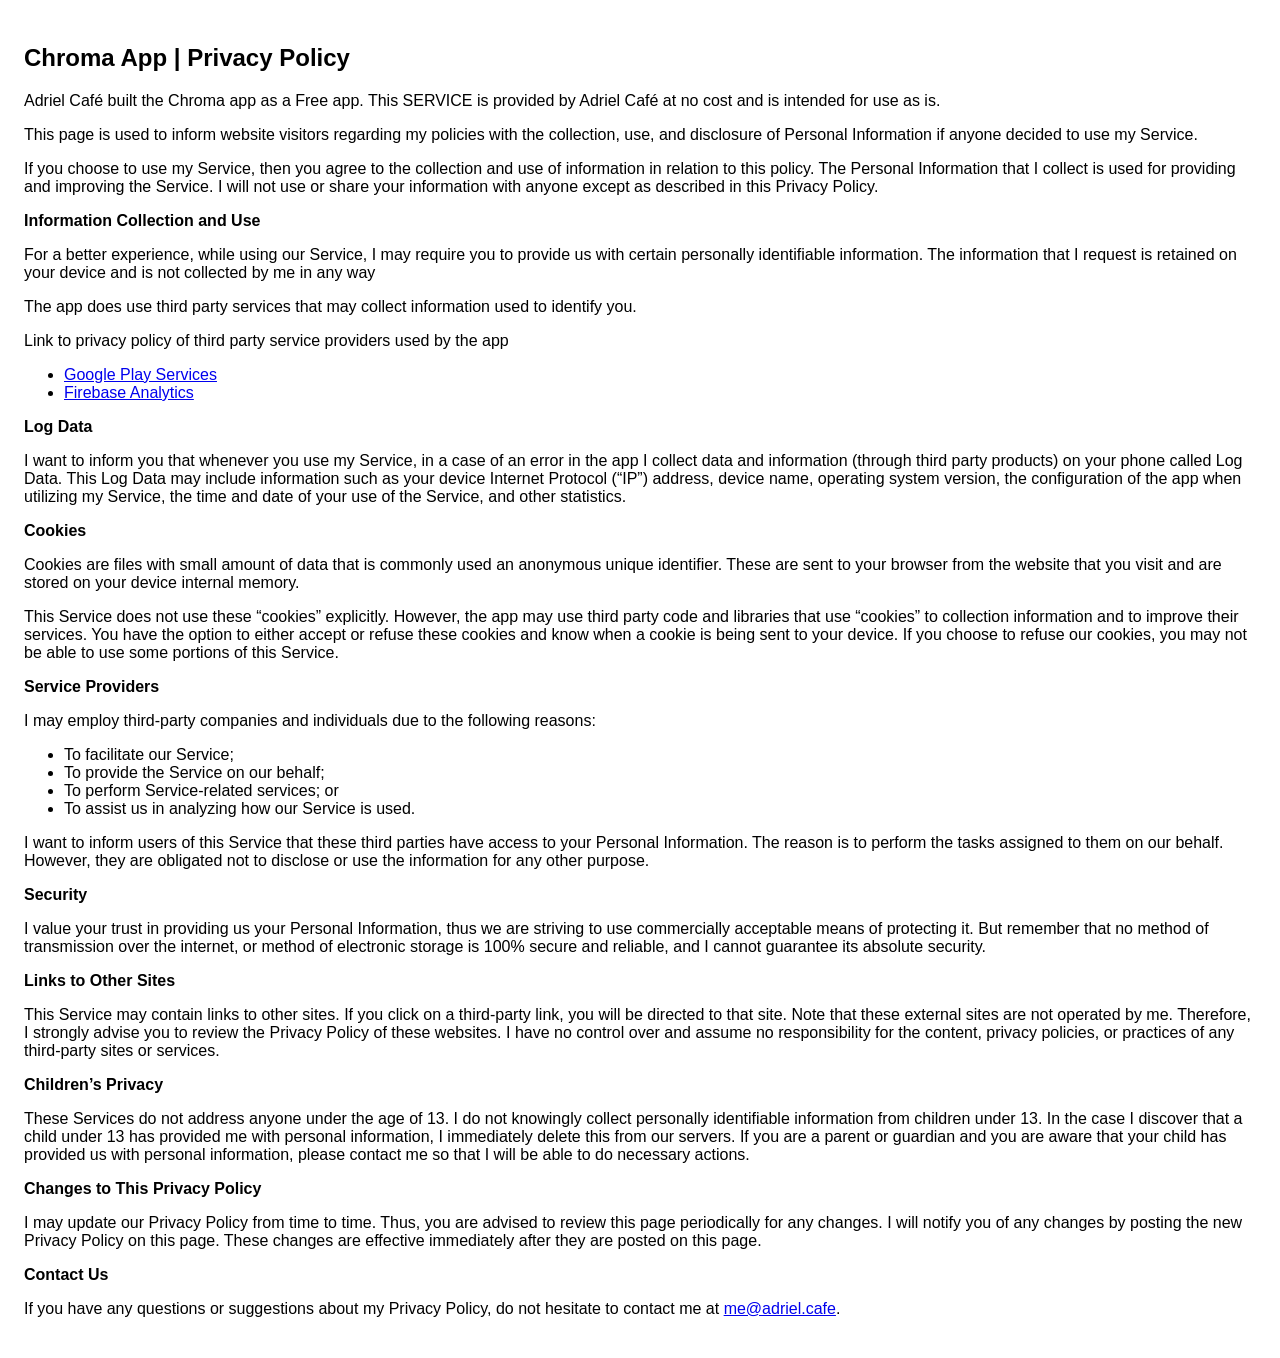
==== privacy_policy/chroma.html @ ba5f6ada "Add privacy policy for Chroma app" ====
<!DOCTYPE html>
<html>
   <head>
      <meta charset="utf-8">
      <meta name="viewport" content="width=device-width">
      <title>Chroma App | Privacy Policy</title>
      <style>body{font-family: "Helvetica Neue", Helvetica, Arial, sans-serif; padding:1em;}</style>
   </head>
   <body>
      <h2><b>Chroma App</b> | Privacy Policy</h2>
      <p> Adriel Café built the Chroma app as a Free app. This SERVICE is provided by Adriel Café at no cost and is intended for use as is.
      </p>
      <p>This page is used to inform website visitors regarding my policies with the collection, use, and
         disclosure of Personal Information if anyone decided to use my Service.
      </p>
      <p>If you choose to use my Service, then you agree to the collection and use of information in relation
         to this policy. The Personal Information that I collect is used for providing and improving the
         Service. I will not use or share your information with anyone except as described
         in this Privacy Policy.
      </p>
      <p><strong>Information Collection and Use</strong></p>
      <p>For a better experience, while using our Service, I may require you to provide us with certain
         personally identifiable information. The information that I request is retained on your device and is not collected by me in any way
      </p>
      <p>The app does use third party services that may collect information used to identify you.</p>
      <div>
         <p>Link to privacy policy of third party service providers used by the app</p>
         <ul>
            <li><a href="https://www.google.com/policies/privacy/" target="_blank">Google Play Services</a></li>
            <!----> 
            <li><a href="https://firebase.google.com/policies/analytics" target="_blank">Firebase Analytics</a></li>
            <!----> <!----> <!---->
         </ul>
      </div>
      <p><strong>Log Data</strong></p>
      <p> I want to inform you that whenever you use my Service, in a case of an
         error in the app I collect data and information (through third party products) on your phone
         called Log Data. This Log Data may include information such as your device Internet Protocol (“IP”) address,
         device name, operating system version, the configuration of the app when utilizing my Service,
         the time and date of your use of the Service, and other statistics.
      </p>
      <p><strong>Cookies</strong></p>
      <p>Cookies are files with small amount of data that is commonly used an anonymous unique identifier. These
         are sent to your browser from the website that you visit and are stored on your device internal memory.
      </p>
      <p>This Service does not use these “cookies” explicitly. However, the app may use third party code and libraries
         that use “cookies” to collection information and to improve their services. You have the option to either
         accept or refuse these cookies and know when a cookie is being sent to your device. If you choose to
         refuse our cookies, you may not be able to use some portions of this Service.
      </p>
      <p><strong>Service Providers</strong></p>
      <p> I may employ third-party companies and individuals due to the following reasons:</p>
      <ul>
         <li>To facilitate our Service;</li>
         <li>To provide the Service on our behalf;</li>
         <li>To perform Service-related services; or</li>
         <li>To assist us in analyzing how our Service is used.</li>
      </ul>
      <p> I want to inform users of this Service that these third parties have access to your
         Personal Information. The reason is to perform the tasks assigned to them on our behalf. However, they
         are obligated not to disclose or use the information for any other purpose.
      </p>
      <p><strong>Security</strong></p>
      <p> I value your trust in providing us your Personal Information, thus we are striving
         to use commercially acceptable means of protecting it. But remember that no method of transmission over
         the internet, or method of electronic storage is 100% secure and reliable, and I cannot guarantee
         its absolute security.
      </p>
      <p><strong>Links to Other Sites</strong></p>
      <p>This Service may contain links to other sites. If you click on a third-party link, you will be directed
         to that site. Note that these external sites are not operated by me. Therefore, I strongly
         advise you to review the Privacy Policy of these websites. I have no control over
         and assume no responsibility for the content, privacy policies, or practices of any third-party sites
         or services.
      </p>
      <p><strong>Children’s Privacy</strong></p>
      <p>These Services do not address anyone under the age of 13. I do not knowingly collect
         personally identifiable information from children under 13. In the case I discover that a child
         under 13 has provided me with personal information, I immediately delete this from
         our servers. If you are a parent or guardian and you are aware that your child has provided us with personal
         information, please contact me so that I will be able to do necessary actions.
      </p>
      <p><strong>Changes to This Privacy Policy</strong></p>
      <p> I may update our Privacy Policy from time to time. Thus, you are advised to review
         this page periodically for any changes. I will notify you of any changes by posting
         the new Privacy Policy on this page. These changes are effective immediately after they are posted on
         this page.
      </p>
      <p><strong>Contact Us</strong></p>
      <p>If you have any questions or suggestions about my Privacy Policy, do not hesitate to contact
         me at <a href="mailto:me@adriel.cafe">me@adriel.cafe</a>.
      </p>
   </body>
</html>
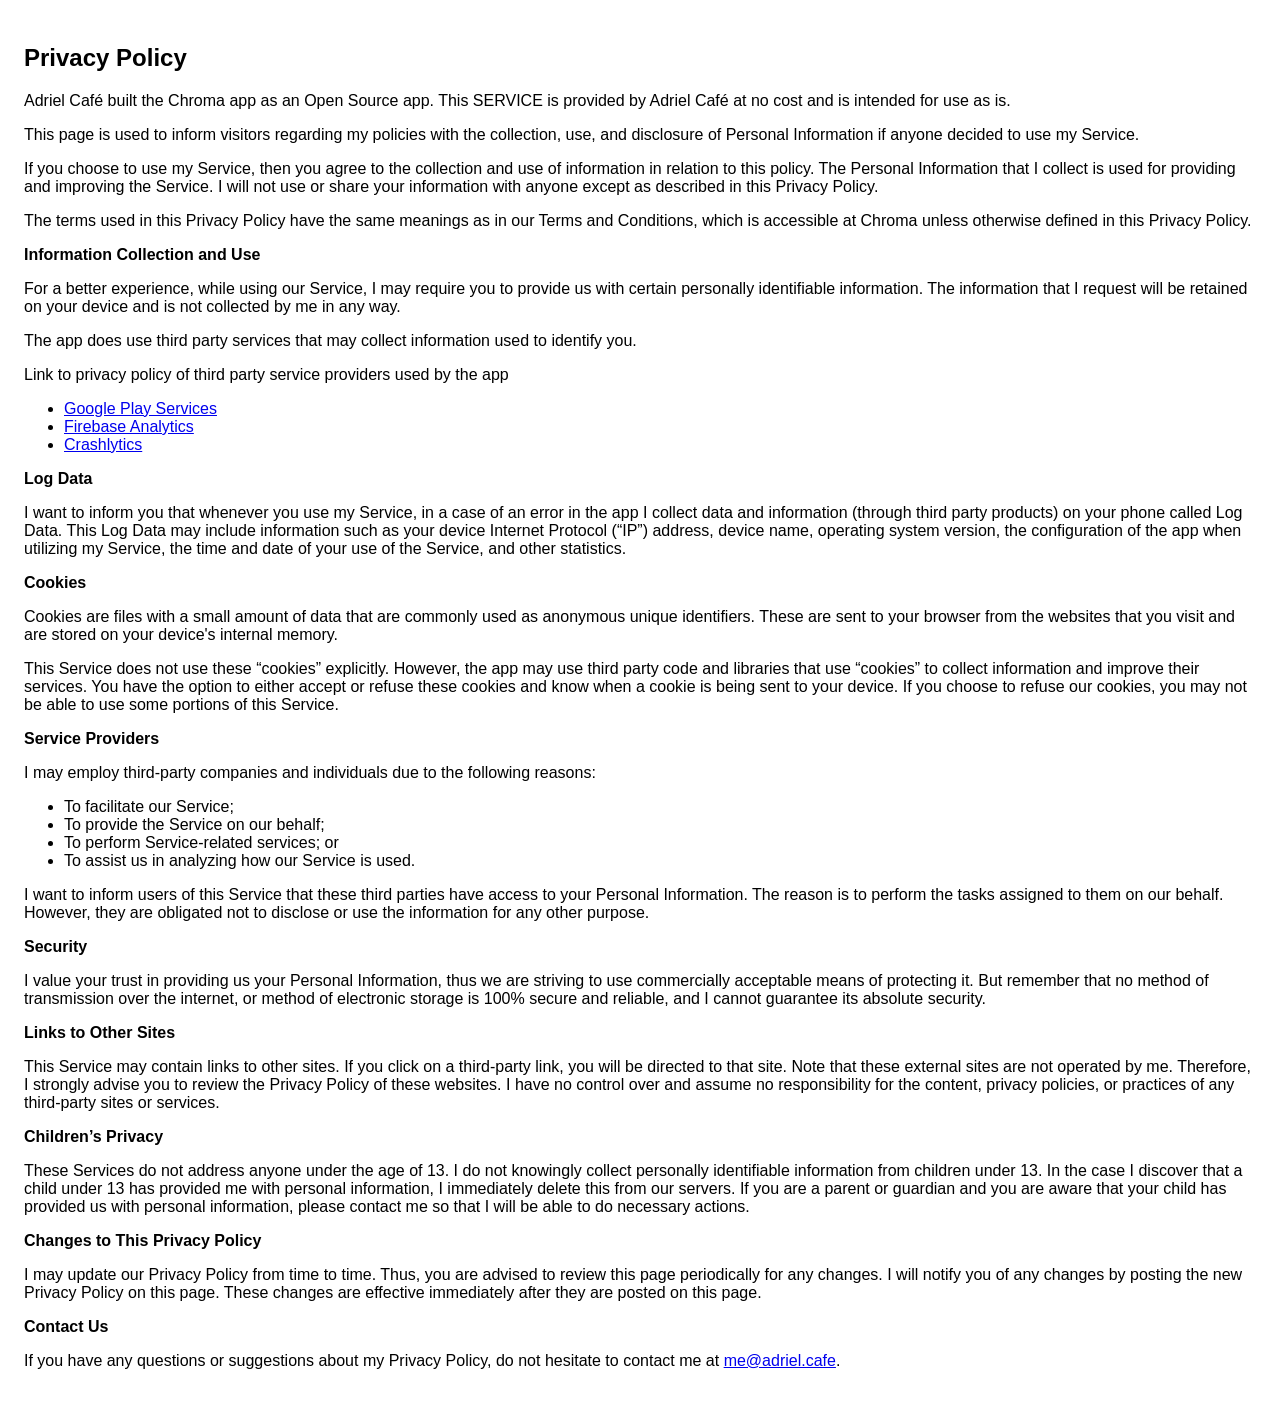
==== commit a86dc9f2: "Add privacy policy for Verne app" ====
--- a/privacy_policy/chroma.html
+++ b/privacy_policy/chroma.html
@@ -1,94 +1,70 @@
 <!DOCTYPE html>
 <html>
-   <head>
-      <meta charset="utf-8">
-      <meta name="viewport" content="width=device-width">
-      <title>Chroma App | Privacy Policy</title>
-      <style>body{font-family: "Helvetica Neue", Helvetica, Arial, sans-serif; padding:1em;}</style>
-   </head>
-   <body>
-      <h2><b>Chroma App</b> | Privacy Policy</h2>
-      <p> Adriel Café built the Chroma app as a Free app. This SERVICE is provided by Adriel Café at no cost and is intended for use as is.
-      </p>
-      <p>This page is used to inform website visitors regarding my policies with the collection, use, and
-         disclosure of Personal Information if anyone decided to use my Service.
-      </p>
-      <p>If you choose to use my Service, then you agree to the collection and use of information in relation
-         to this policy. The Personal Information that I collect is used for providing and improving the
-         Service. I will not use or share your information with anyone except as described
-         in this Privacy Policy.
-      </p>
-      <p><strong>Information Collection and Use</strong></p>
-      <p>For a better experience, while using our Service, I may require you to provide us with certain
-         personally identifiable information. The information that I request is retained on your device and is not collected by me in any way
-      </p>
-      <p>The app does use third party services that may collect information used to identify you.</p>
-      <div>
-         <p>Link to privacy policy of third party service providers used by the app</p>
-         <ul>
+
+<head>
+    <meta charset='utf-8'>
+    <meta name='viewport' content='width=device-width'>
+    <title>Privacy Policy</title>
+    <style>
+        body { font-family: 'Helvetica Neue', Helvetica, Arial, sans-serif; padding: 1em; }
+    </style>
+</head>
+
+<body>
+    <h2>Privacy Policy</h2>
+    <p> Adriel Café built the Chroma app as an Open Source app. This SERVICE is provided by Adriel Café at no cost and is intended for use as is.
+    </p>
+    <p>This page is used to inform visitors regarding my policies with the collection, use, and disclosure of Personal Information if anyone decided to use my Service.
+    </p>
+    <p>If you choose to use my Service, then you agree to the collection and use of information in relation to this policy. The Personal Information that I collect is used for providing and improving the Service. I will not use or share your information with anyone except as described in this Privacy Policy.
+    </p>
+    <p>The terms used in this Privacy Policy have the same meanings as in our Terms and Conditions, which is accessible at Chroma unless otherwise defined in this Privacy Policy.
+    </p>
+    <p><strong>Information Collection and Use</strong></p>
+    <p>For a better experience, while using our Service, I may require you to provide us with certain personally identifiable information. The information that I request will be retained on your device and is not collected by me in any way.
+    </p>
+    <p>The app does use third party services that may collect information used to identify you.</p>
+    <div>
+        <p>Link to privacy policy of third party service providers used by the app</p>
+        <ul>
             <li><a href="https://www.google.com/policies/privacy/" target="_blank">Google Play Services</a></li>
-            <!----> 
             <li><a href="https://firebase.google.com/policies/analytics" target="_blank">Firebase Analytics</a></li>
-            <!----> <!----> <!---->
-         </ul>
-      </div>
-      <p><strong>Log Data</strong></p>
-      <p> I want to inform you that whenever you use my Service, in a case of an
-         error in the app I collect data and information (through third party products) on your phone
-         called Log Data. This Log Data may include information such as your device Internet Protocol (“IP”) address,
-         device name, operating system version, the configuration of the app when utilizing my Service,
-         the time and date of your use of the Service, and other statistics.
-      </p>
-      <p><strong>Cookies</strong></p>
-      <p>Cookies are files with small amount of data that is commonly used an anonymous unique identifier. These
-         are sent to your browser from the website that you visit and are stored on your device internal memory.
-      </p>
-      <p>This Service does not use these “cookies” explicitly. However, the app may use third party code and libraries
-         that use “cookies” to collection information and to improve their services. You have the option to either
-         accept or refuse these cookies and know when a cookie is being sent to your device. If you choose to
-         refuse our cookies, you may not be able to use some portions of this Service.
-      </p>
-      <p><strong>Service Providers</strong></p>
-      <p> I may employ third-party companies and individuals due to the following reasons:</p>
-      <ul>
-         <li>To facilitate our Service;</li>
-         <li>To provide the Service on our behalf;</li>
-         <li>To perform Service-related services; or</li>
-         <li>To assist us in analyzing how our Service is used.</li>
-      </ul>
-      <p> I want to inform users of this Service that these third parties have access to your
-         Personal Information. The reason is to perform the tasks assigned to them on our behalf. However, they
-         are obligated not to disclose or use the information for any other purpose.
-      </p>
-      <p><strong>Security</strong></p>
-      <p> I value your trust in providing us your Personal Information, thus we are striving
-         to use commercially acceptable means of protecting it. But remember that no method of transmission over
-         the internet, or method of electronic storage is 100% secure and reliable, and I cannot guarantee
-         its absolute security.
-      </p>
-      <p><strong>Links to Other Sites</strong></p>
-      <p>This Service may contain links to other sites. If you click on a third-party link, you will be directed
-         to that site. Note that these external sites are not operated by me. Therefore, I strongly
-         advise you to review the Privacy Policy of these websites. I have no control over
-         and assume no responsibility for the content, privacy policies, or practices of any third-party sites
-         or services.
-      </p>
-      <p><strong>Children’s Privacy</strong></p>
-      <p>These Services do not address anyone under the age of 13. I do not knowingly collect
-         personally identifiable information from children under 13. In the case I discover that a child
-         under 13 has provided me with personal information, I immediately delete this from
-         our servers. If you are a parent or guardian and you are aware that your child has provided us with personal
-         information, please contact me so that I will be able to do necessary actions.
-      </p>
-      <p><strong>Changes to This Privacy Policy</strong></p>
-      <p> I may update our Privacy Policy from time to time. Thus, you are advised to review
-         this page periodically for any changes. I will notify you of any changes by posting
-         the new Privacy Policy on this page. These changes are effective immediately after they are posted on
-         this page.
-      </p>
-      <p><strong>Contact Us</strong></p>
-      <p>If you have any questions or suggestions about my Privacy Policy, do not hesitate to contact
-         me at <a href="mailto:me@adriel.cafe">me@adriel.cafe</a>.
-      </p>
-   </body>
+            <li><a href="http://try.crashlytics.com/terms/privacy-policy.pdf" target="_blank">Crashlytics</a></li>
+        </ul>
+    </div>
+    <p><strong>Log Data</strong></p>
+    <p> I want to inform you that whenever you use my Service, in a case of an error in the app I collect data and information (through third party products) on your phone called Log Data. This Log Data may include information such as your device Internet Protocol (“IP”) address, device name, operating system version, the configuration of the app when utilizing my Service, the time and date of your use of the Service, and other statistics.
+    </p>
+    <p><strong>Cookies</strong></p>
+    <p>Cookies are files with a small amount of data that are commonly used as anonymous unique identifiers. These are sent to your browser from the websites that you visit and are stored on your device's internal memory.
+    </p>
+    <p>This Service does not use these “cookies” explicitly. However, the app may use third party code and libraries that use “cookies” to collect information and improve their services. You have the option to either accept or refuse these cookies and know when a cookie is being sent to your device. If you choose to refuse our cookies, you may not be able to use some portions of this Service.
+    </p>
+    <p><strong>Service Providers</strong></p>
+    <p> I may employ third-party companies and individuals due to the following reasons:</p>
+    <ul>
+        <li>To facilitate our Service;</li>
+        <li>To provide the Service on our behalf;</li>
+        <li>To perform Service-related services; or</li>
+        <li>To assist us in analyzing how our Service is used.</li>
+    </ul>
+    <p> I want to inform users of this Service that these third parties have access to your Personal Information. The reason is to perform the tasks assigned to them on our behalf. However, they are obligated not to disclose or use the information for any other purpose.
+    </p>
+    <p><strong>Security</strong></p>
+    <p> I value your trust in providing us your Personal Information, thus we are striving to use commercially acceptable means of protecting it. But remember that no method of transmission over the internet, or method of electronic storage is 100% secure and reliable, and I cannot guarantee its absolute security.
+    </p>
+    <p><strong>Links to Other Sites</strong></p>
+    <p>This Service may contain links to other sites. If you click on a third-party link, you will be directed to that site. Note that these external sites are not operated by me. Therefore, I strongly advise you to review the Privacy Policy of these websites. I have no control over and assume no responsibility for the content, privacy policies, or practices of any third-party sites or services.
+    </p>
+    <p><strong>Children’s Privacy</strong></p>
+    <p>These Services do not address anyone under the age of 13. I do not knowingly collect personally identifiable information from children under 13. In the case I discover that a child under 13 has provided me with personal information, I immediately delete this from our servers. If you are a parent or guardian and you are aware that your child has provided us with personal information, please contact me so that I will be able to do necessary actions.
+    </p>
+    <p><strong>Changes to This Privacy Policy</strong></p>
+    <p> I may update our Privacy Policy from time to time. Thus, you are advised to review this page periodically for any changes. I will notify you of any changes by posting the new Privacy Policy on this page. These changes are effective immediately after they are posted on this page.
+    </p>
+    <p><strong>Contact Us</strong></p>
+    <p>If you have any questions or suggestions about my Privacy Policy, do not hesitate to contact me at <a href="mailto:me@adriel.cafe">me@adriel.cafe</a>.
+    </p>
+</body>
+
 </html>
